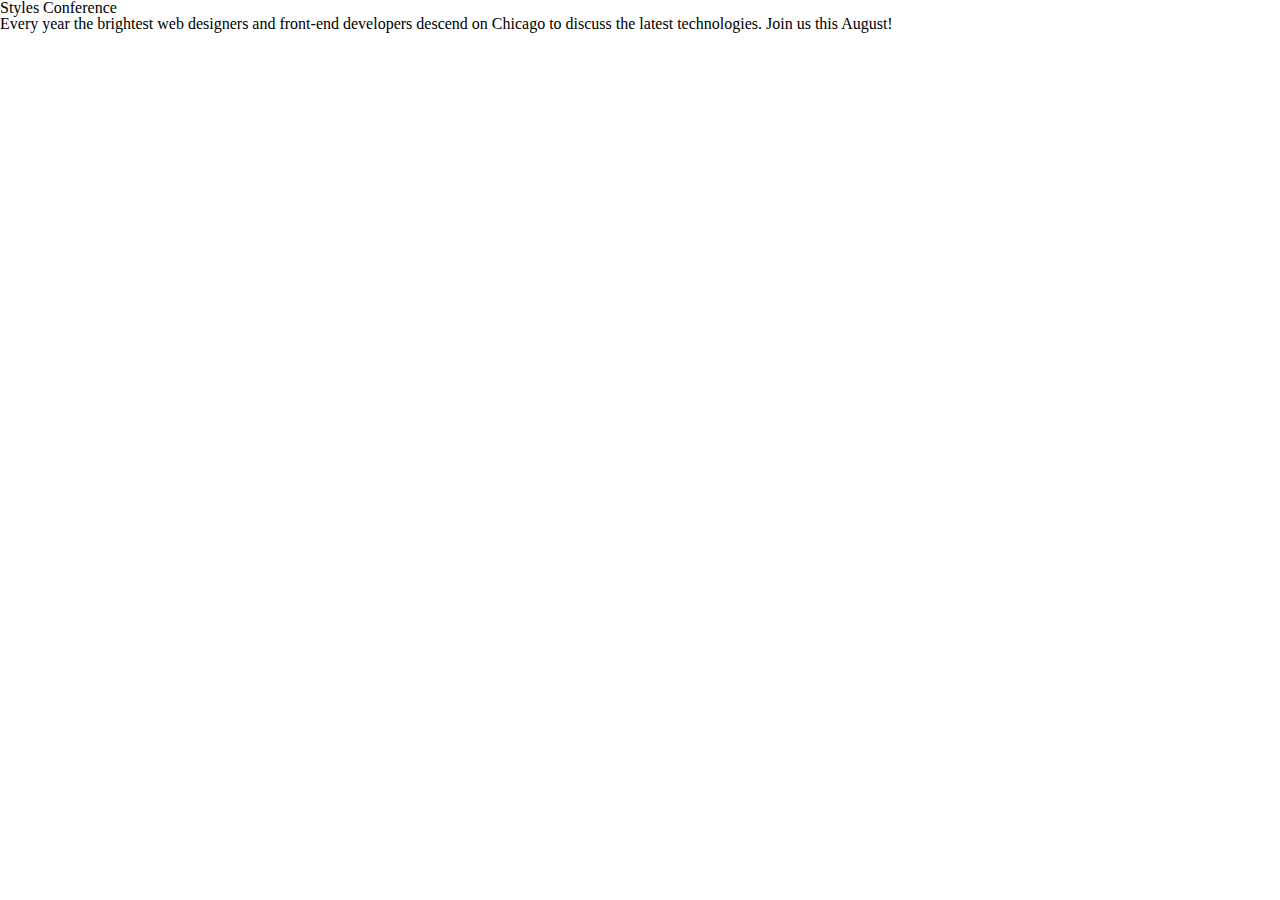
==== index.html @ d3f59de9 "created initial page and reset" ====
<!DOCTYPE html>
<html>
  <head>
    <meta charset="utf-8">
    <title>Styles Conference</title>
    <link rel="stylesheet" type="text/css" href="./assets/stylesheets/main.css">
  </head>
  <body>
    <h1>Styles Conference</h1>
    <p>Every year the brightest web designers and front-end developers descend on Chicago to discuss the latest technologies. Join us this August!</p>
  </body>
</html>
---- assets/stylesheets/main.css ----
/* http://meyerweb.com/eric/tools/css/reset/ 
   v2.0 | 20110126
   License: none (public domain)
*/

html, body, div, span, applet, object, iframe,
h1, h2, h3, h4, h5, h6, p, blockquote, pre,
a, abbr, acronym, address, big, cite, code,
del, dfn, em, img, ins, kbd, q, s, samp,
small, strike, strong, sub, sup, tt, var,
b, u, i, center,
dl, dt, dd, ol, ul, li,
fieldset, form, label, legend,
table, caption, tbody, tfoot, thead, tr, th, td,
article, aside, canvas, details, embed, 
figure, figcaption, footer, header, hgroup, 
menu, nav, output, ruby, section, summary,
time, mark, audio, video {
	margin: 0;
	padding: 0;
	border: 0;
	font-size: 100%;
	font: inherit;
	vertical-align: baseline;
}
/* HTML5 display-role reset for older browsers */
article, aside, details, figcaption, figure, 
footer, header, hgroup, menu, nav, section {
	display: block;
}
body {
	line-height: 1;
}
ol, ul {
	list-style: none;
}
blockquote, q {
	quotes: none;
}
blockquote:before, blockquote:after,
q:before, q:after {
	content: '';
	content: none;
}
table {
	border-collapse: collapse;
	border-spacing: 0;
}
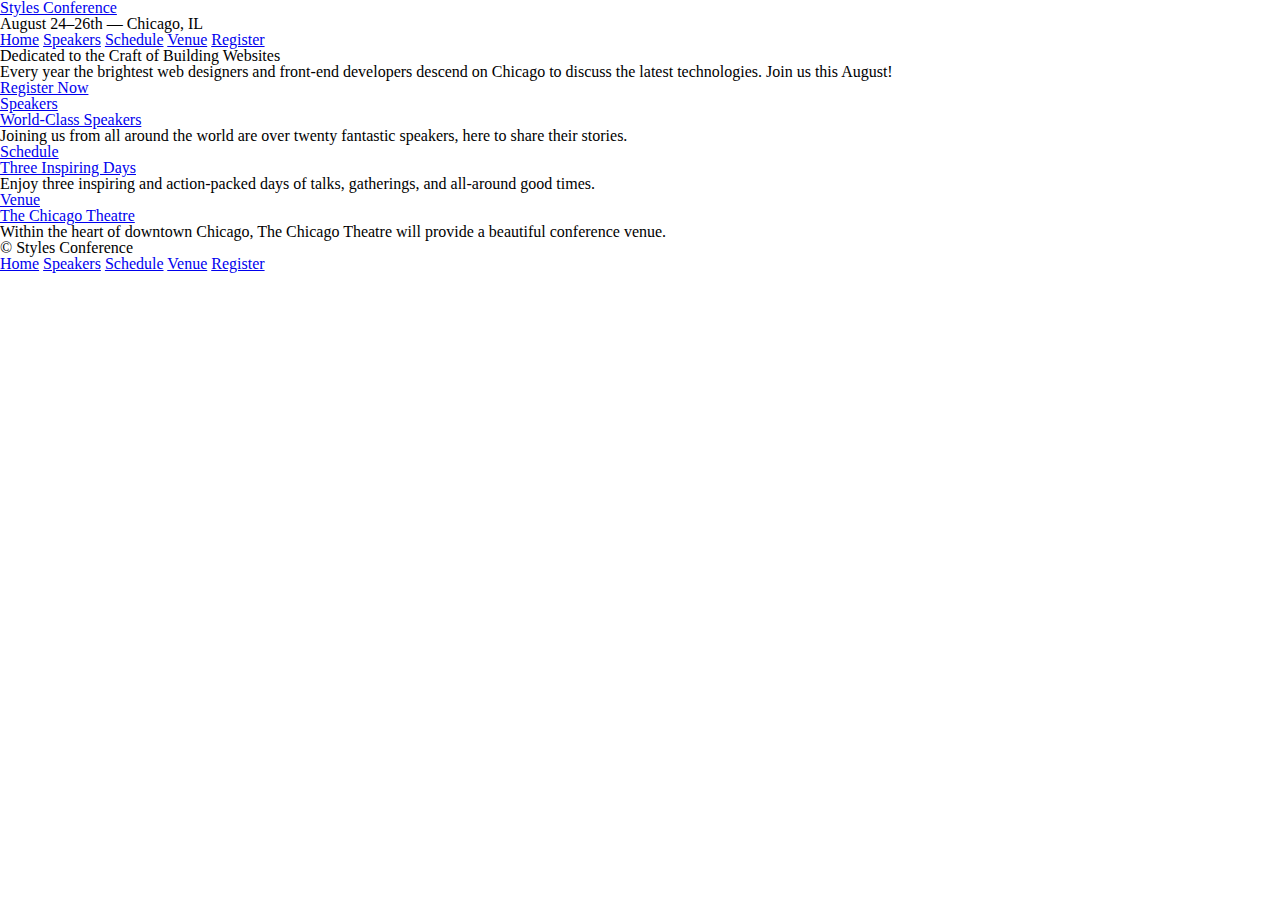
==== commit 966efd89: "added other pages" ====
--- a/index.html
+++ b/index.html
@@ -6,7 +6,56 @@
     <link rel="stylesheet" type="text/css" href="./assets/stylesheets/main.css">
   </head>
   <body>
-    <h1>Styles Conference</h1>
-    <p>Every year the brightest web designers and front-end developers descend on Chicago to discuss the latest technologies. Join us this August!</p>
+    <header>
+      <h1>
+        <a href="index.html">Styles Conference</a>
+      </h1>
+      <h3>August 24&ndash;26th &mdash; Chicago, IL</h3>
+      <nav>
+        <a href="index.html">Home</a>
+        <a href="speakers.html">Speakers</a>
+        <a href="schedule.html">Schedule</a>
+        <a href="venue.html">Venue</a>
+        <a href="register.html">Register</a>
+      </nav>
+    </header>
+    <section>
+      <h2>Dedicated to the Craft of Building Websites</h2>
+      <p>Every year the brightest web designers and front-end developers descend on Chicago to discuss the latest technologies. Join us this August!</p>
+      <a href="register.html">Register Now</a>
+    </section>
+    <section>
+      <section>
+        <a href="speakers.html">
+          <h5>Speakers</h5>
+          <h3>World-Class Speakers</h3>
+        </a>
+        <p>Joining us from all around the world are over twenty fantastic speakers, here to share their stories.</p>
+      </section>
+      <section>
+        <a href="schedule.html">
+          <h5>Schedule</h5>
+          <h3>Three Inspiring Days</h3>
+        </a>
+        <p>Enjoy three inspiring and action-packed days of talks, gatherings, and all-around good times.</p>
+      </section>
+      <section>
+        <a href="venue.html">
+          <h5>Venue</h5>
+          <h3>The Chicago Theatre</h3>
+        </a>
+        <p>Within the heart of downtown Chicago, The Chicago Theatre will provide a beautiful conference venue.</p>
+      </section>
+    </section>
+    <footer>
+      <small>&copy; Styles Conference</small>
+      <nav>
+        <a href="index.html">Home</a>
+        <a href="speakers.html">Speakers</a>
+        <a href="schedule.html">Schedule</a>
+        <a href="venue.html">Venue</a>
+        <a href="register.html">Register</a>
+      </nav>
+    </footer>
   </body>
 </html>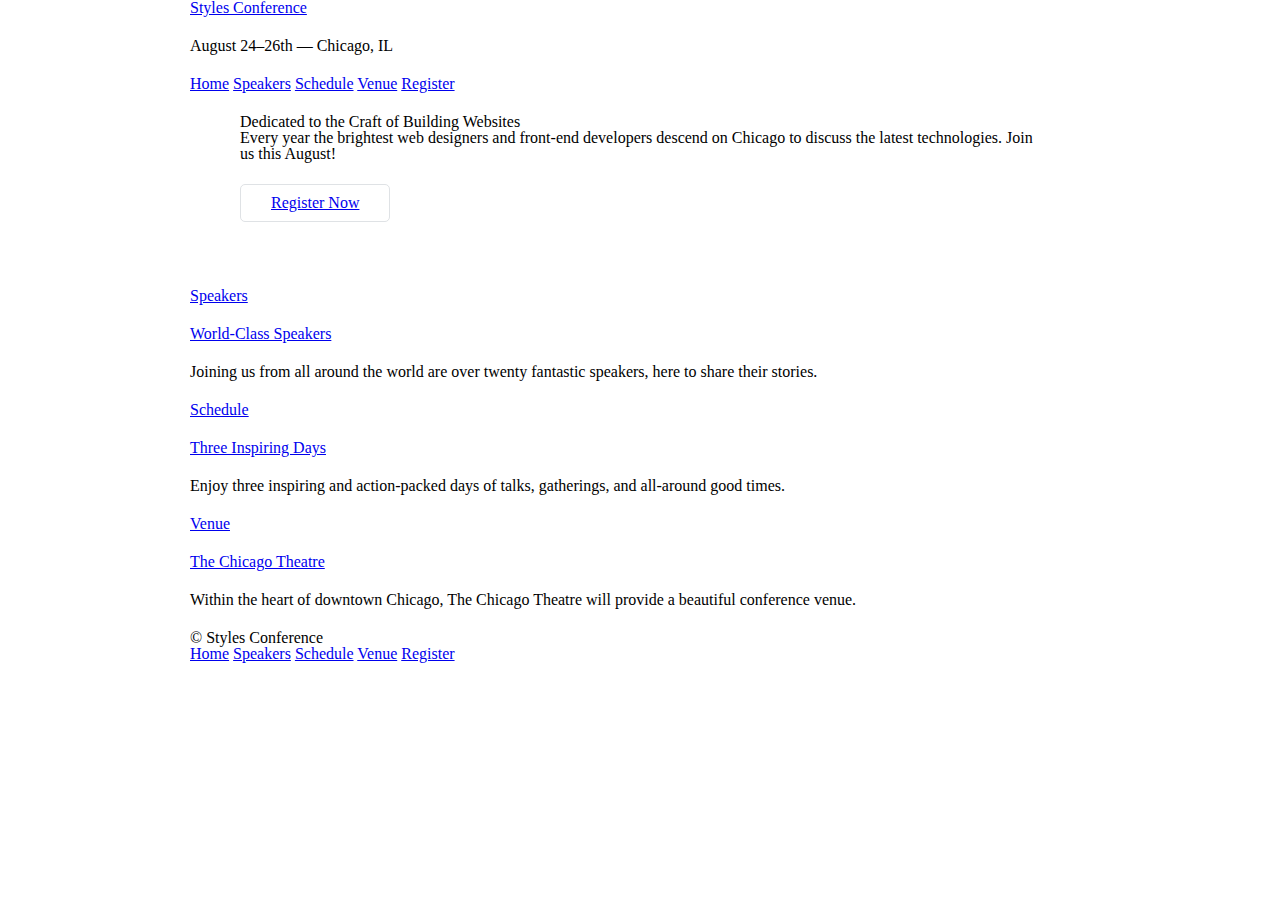
==== commit 2867f69a: "added more formatting to page, spacing etc." ====
--- a/index.html
+++ b/index.html
@@ -1,16 +1,24 @@
 <!DOCTYPE html>
 <html>
+
   <head>
     <meta charset="utf-8">
     <title>Styles Conference</title>
     <link rel="stylesheet" type="text/css" href="./assets/stylesheets/main.css">
   </head>
+
   <body>
-    <header>
-      <h1>
-        <a href="index.html">Styles Conference</a>
-      </h1>
+
+    <!-- Header  -->
+
+    <header class="container">
+
+        <h1>
+          <a href="index.html">Styles Conference</a>
+        </h1>
+
       <h3>August 24&ndash;26th &mdash; Chicago, IL</h3>
+
       <nav>
         <a href="index.html">Home</a>
         <a href="speakers.html">Speakers</a>
@@ -18,13 +26,25 @@
         <a href="venue.html">Venue</a>
         <a href="register.html">Register</a>
       </nav>
+
     </header>
-    <section>
+
+    <!-- Hero -->
+
+    <section class="hero container">
+
       <h2>Dedicated to the Craft of Building Websites</h2>
+      
       <p>Every year the brightest web designers and front-end developers descend on Chicago to discuss the latest technologies. Join us this August!</p>
-      <a href="register.html">Register Now</a>
+     
+      <a class="btn btn-alt" href="register.html">Register Now</a>
+   
     </section>
-    <section>
+
+    <!-- Teasers -->
+
+    <section class="container">
+
       <section>
         <a href="speakers.html">
           <h5>Speakers</h5>
@@ -32,6 +52,7 @@
         </a>
         <p>Joining us from all around the world are over twenty fantastic speakers, here to share their stories.</p>
       </section>
+
       <section>
         <a href="schedule.html">
           <h5>Schedule</h5>
@@ -39,6 +60,7 @@
         </a>
         <p>Enjoy three inspiring and action-packed days of talks, gatherings, and all-around good times.</p>
       </section>
+
       <section>
         <a href="venue.html">
           <h5>Venue</h5>
@@ -46,9 +68,15 @@
         </a>
         <p>Within the heart of downtown Chicago, The Chicago Theatre will provide a beautiful conference venue.</p>
       </section>
+
     </section>
-    <footer>
+
+    <!-- Footer -->
+
+    <footer class="container">
+
       <small>&copy; Styles Conference</small>
+
       <nav>
         <a href="index.html">Home</a>
         <a href="speakers.html">Speakers</a>
@@ -56,6 +84,8 @@
         <a href="venue.html">Venue</a>
         <a href="register.html">Register</a>
       </nav>
+
     </footer>
+    
   </body>
 </html>--- a/assets/stylesheets/main.css
+++ b/assets/stylesheets/main.css
@@ -45,4 +45,62 @@
 table {
 	border-collapse: collapse;
 	border-spacing: 0;
-}+}
+
+/*
+  ========================================
+  Grid
+  ========================================
+*/
+
+*,
+*:before,
+*:after {
+  -webkit-box-sizing: border-box;
+  -moz-box-sizing: border-box;
+  box-sizing: border-box;
+}
+
+.container {
+  margin: 0 auto;
+  padding-left: 30px;
+  padding-right: 30px;
+  width: 960px;
+}
+
+/*
+  ========================================
+  Typography
+  ========================================
+*/
+
+h1, h3, h4, h5, p {
+  margin-bottom: 22px;
+}
+
+/*
+  ========================================
+  Buttons
+  ========================================
+*/
+
+.btn {
+  border-radius: 5px;
+  display: inline-block;
+  margin: 0;
+}
+
+.btn-alt {
+  border: 1px solid #dfe2e5;
+  padding: 10px 30px;
+}
+
+/*
+  ========================================
+  Home
+  ========================================
+*/
+
+.hero {
+  padding: 22px 80px 66px 80px;
+}
